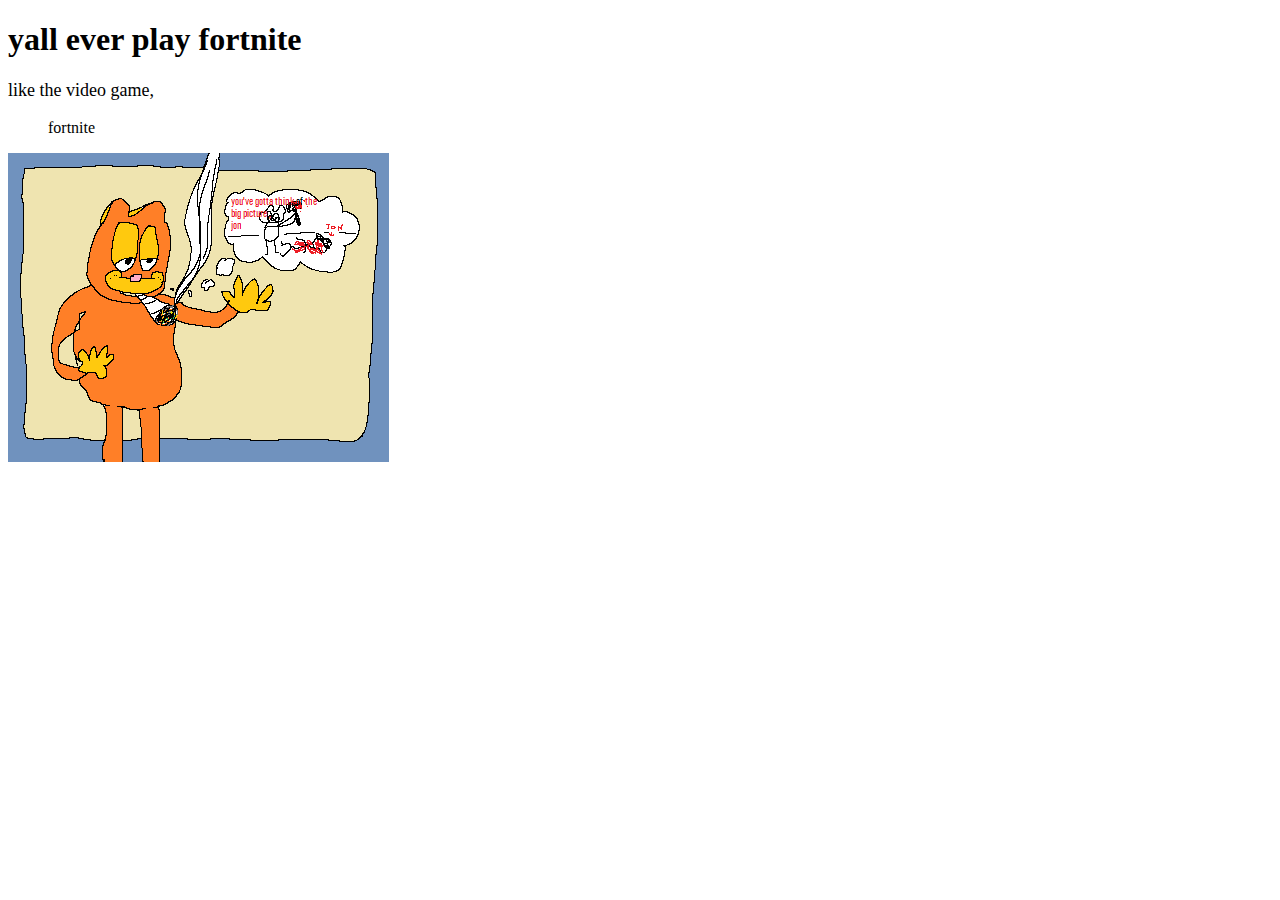
==== index.html @ b7d14d12 "test upload; barebones site to see if this works" ====
<!DOCTYPE html>
<html>
    <head>
        <title>3HOTL ONLINE</title>
        <link href="./resources/css/index.css" type="text/css" rel="stylesheet">
    </head>
    <body>
        <h1>yall ever play fortnite</h1>
        <p>like the video game,</p>
        <ul>fortnite</ul>
        <img src="resources/images/garf.png" alt="Garf" />
    </body>
</html>
---- resources/css/index.css ----
* {
    font-family:'Times New Roman', Times, serif
}

h1 {
    color: black;
}

p,
li {
    font-size: 18px;
}

a {
    text-decoration: none;
}
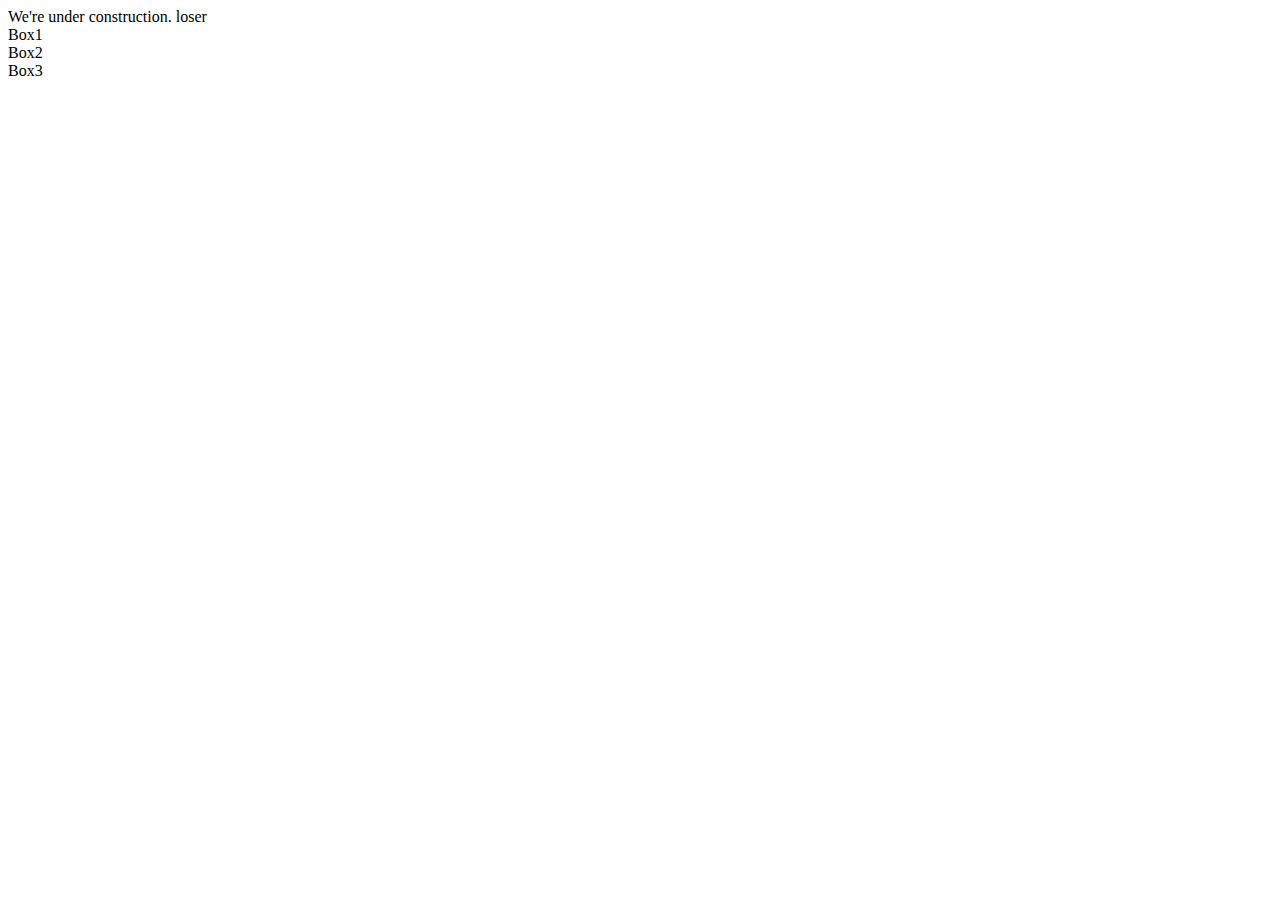
==== commit cca1b85e: "Update index.html" ====
--- a/index.html
+++ b/index.html
@@ -1,13 +1,42 @@
 <!DOCTYPE html>
 <html>
     <head>
-        <title>3HOTL ONLINE</title>
+        <title>3hotl online</title>
         <link href="./resources/css/index.css" type="text/css" rel="stylesheet">
+        <link href="./resources/css/nav.css" type="text/css" rel="stylesheet">
+        <script src="https://code.jquery.com/jquery-1.10.2.js"></script>
     </head>
     <body>
-        <h1>yall ever play fortnite</h1>
-        <p>like the video game,</p>
-        <ul>fortnite</ul>
-        <img src="resources/images/garf.png" alt="Garf" />
+        <!--Nav Bar starts here-->
+
+        <div id="nav-placeholder">
+        </div>
+        <script>
+        $(function(){
+          $("#nav-placeholder").load("nav.html");
+        });
+        </script>
+
+        <!--Nav ends here-->
+        <!--Main starts here-->
+
+        <div class="Main">
+            <div class="Content">
+                We're under construction. loser
+            </div>
+            <div class="ContentBox">
+                <div class="Box1">
+                    Box1
+                </div>
+                <div class="Box2">
+                    Box2
+                </div>
+                <div class="Box3">
+                    Box3
+                </div>
+            </div>
+        </div>
+        
+        <!--Main ends here-->
     </body>
-</html>+</html>
